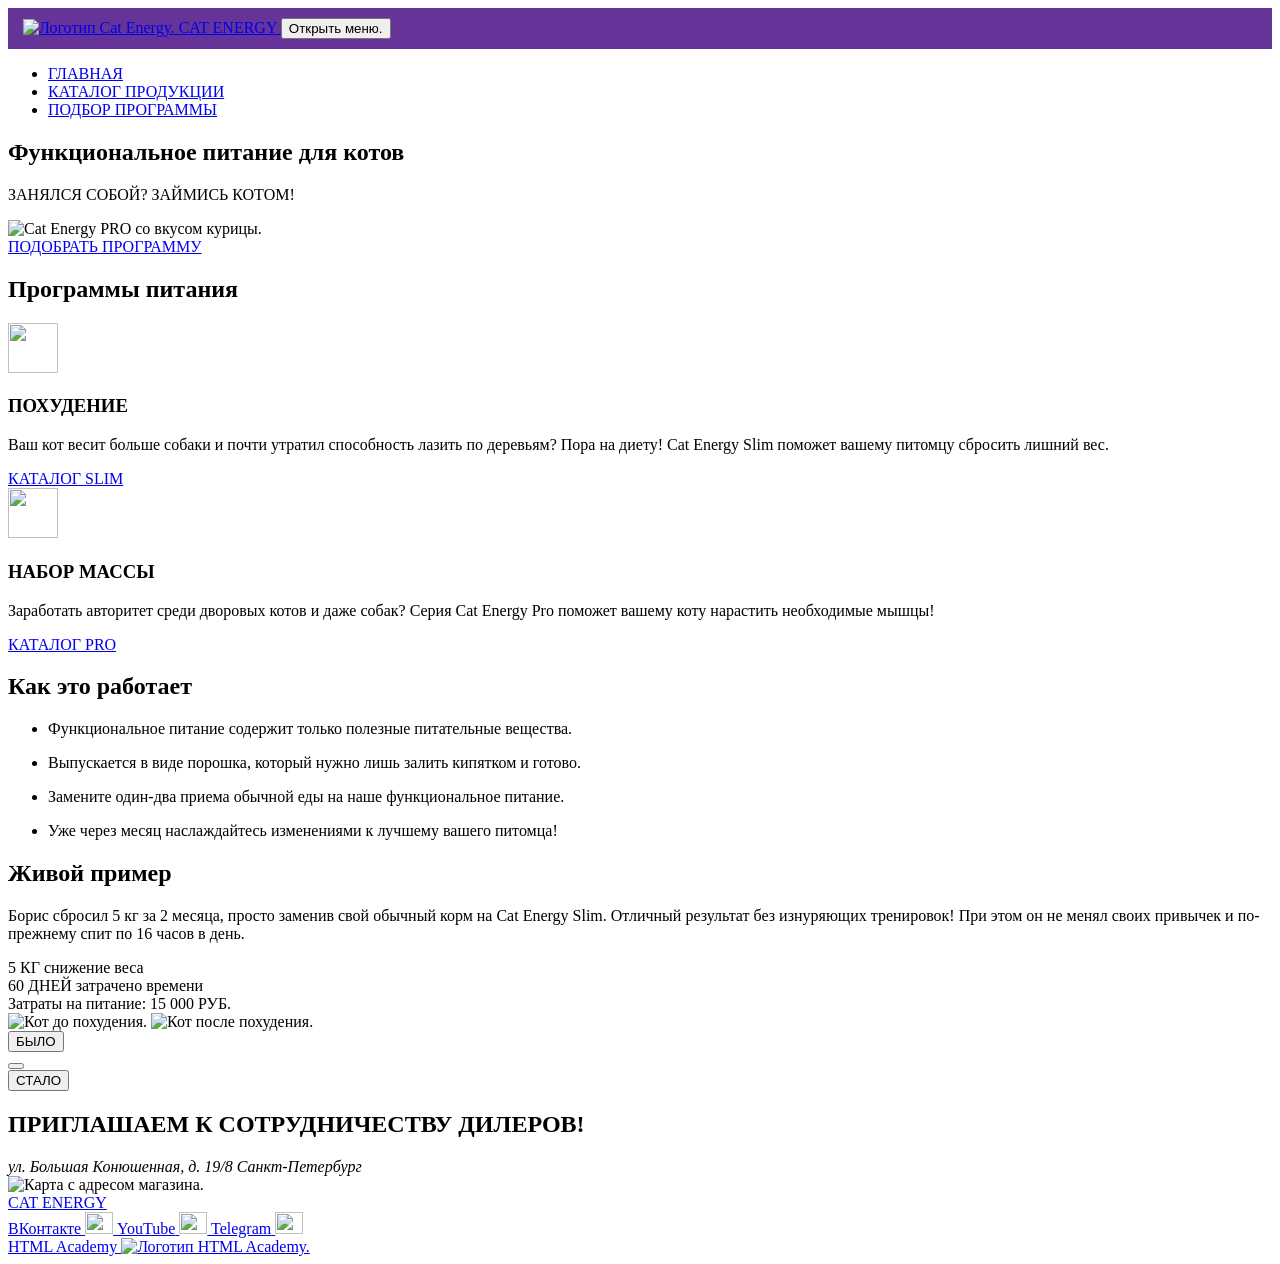
==== 12/index.html @ 640076eb "Deploying to gh-pages from @ Kostya1993/2653045-cat-energy-2@d569305efcc5ca0333b6e6e3bfd942c7df7faf9" ====
<!DOCTYPE html><html class="page" lang="ru"><head><meta charset="UTF-8"><title>Cat Energy - Функциональное питание для котов</title><meta name="viewport" content="width=device-width,initial-scale=1"><link rel="stylesheet" href="styles/styles.css"><script src="scripts/index.js" defer="defer"></script></head><body class="page__body"><!-- Блок Header --><header class="header"><div class="header__container"><a class="header__logo" href="index.html"><img class="header__logo-image" src="images/logo-mobile.png" width="33" height="38" alt="Логотип Cat Energy."> <span class="header__logo-text">CAT ENERGY</span> </a><button class="header__toggle" type="button"><span class="visually-hidden">Открыть меню.</span></button></div></header><!-- Основное содержимое --><main class="main"><!-- Главное меню --><nav class="main-nav main-nav--closed"><ul class="main-nav__list"><li class="main-nav__item"><a class="main-nav__link" href="#">ГЛАВНАЯ</a></li><li class="main-nav__item"><a class="main-nav__link" href="#">КАТАЛОГ ПРОДУКЦИИ</a></li><li class="main-nav__item"><a class="main-nav__link" href="#">ПОДБОР ПРОГРАММЫ</a></li></ul></nav><!-- Секция Hero --><section class="hero"><div class="hero__container"><h1 class="hero__title">Функциональное питание для котов</h1><p class="hero__slogan">ЗАНЯЛСЯ СОБОЙ? ЗАЙМИСЬ КОТОМ!</p><div class="hero__image"><img class="hero__product" src="images/hero-product.png" width="280" height="270" alt="Cat Energy PRO со вкусом курицы."></div><a class="hero__button button" href="#">ПОДОБРАТЬ ПРОГРАММУ</a></div></section><!-- Секция программ --><section class="programs"><div class="programs__container"><h2 class="visually-hidden">Программы питания</h2><!-- Программа похудения --><article class="program program--slim"><div class="program__icon"><img class="program__icon-image" src="images/icon-cat-slim.svg" width="50" height="50" alt=""></div><h3 class="program__title">ПОХУДЕНИЕ</h3><p class="program__description">Ваш кот весит больше собаки и почти утратил способность лазить по деревьям? Пора на диету! Cat Energy Slim поможет вашему питомцу сбросить лишний вес.</p><a class="program__link" href="#">КАТАЛОГ SLIM</a></article><!-- Программа набора массы --><article class="program program--pro"><div class="program__icon"><img class="program__icon-image" src="images/icon-cat-pro.svg" width="50" height="50" alt=""></div><h3 class="program__title">НАБОР МАССЫ</h3><p class="program__description">Заработать авторитет среди дворовых котов и даже собак? Серия Cat Energy Pro поможет вашему коту нарастить необходимые мышцы!</p><a class="program__link" href="#">КАТАЛОГ PRO</a></article></div></section><!-- Секция "Как это работает" --><section class="how-it-works"><div class="how-it-works__container"><h2 class="how-it-works__title">Как это работает</h2><ul class="how-it-works__list"><li class="how-it-works__item how-it-works__item--leaf"><p class="how-it-works__description">Функциональное питание содержит только полезные питательные вещества.</p></li><li class="how-it-works__item how-it-works__item--powder"><p class="how-it-works__description">Выпускается в виде порошка, который нужно лишь залить кипятком и готово.</p></li><li class="how-it-works__item how-it-works__item--eat"><p class="how-it-works__description">Замените один-два приема обычной еды на наше функциональное питание.</p></li><li class="how-it-works__item how-it-works__item--clock"><p class="how-it-works__description">Уже через месяц наслаждайтесь изменениями к лучшему вашего питомца!</p></li></ul></div></section><!-- Секция "Живой пример" --><section class="example"><div class="example__container"><h2 class="example__title">Живой пример</h2><p class="example__description">Борис сбросил 5 кг за 2 месяца, просто заменив свой обычный корм на Cat Energy Slim. Отличный результат без изнуряющих тренировок! При этом он не менял своих привычек и по-прежнему спит по 16 часов в день.</p><div class="example__stats"><div class="example__stat"><span class="example__stat-value">5 КГ</span> <span class="example__stat-label">снижение веса</span></div><div class="example__stat"><span class="example__stat-value">60 ДНЕЙ</span> <span class="example__stat-label">затрачено времени</span></div></div><div class="example__cost"><span class="example__cost-label">Затраты на питание:</span> <span class="example__cost-value">15 000 РУБ.</span></div><div class="example__slider"><div class="example__image-container"><img class="example__image example__image--before" src="images/cat-before-mobile.jpg" width="280" height="256" alt="Кот до похудения."> <img class="example__image example__image--after" src="images/cat-after-mobile.jpg" width="280" height="256" alt="Кот после похудения."></div><div class="example__controls"><button class="example__control example__control--before" type="button">БЫЛО</button><div class="example__toggle"><button class="example__toggle-button" type="button"></button></div><button class="example__control example__control--after" type="button">СТАЛО</button></div></div></div></section><!-- Секция контактов --><section class="contacts"><div class="contacts__container"><div class="contacts__info"><h2 class="contacts__title">ПРИГЛАШАЕМ К СОТРУДНИЧЕСТВУ ДИЛЕРОВ!</h2><address class="contacts__address">ул. Большая Конюшенная, д. 19/8 Санкт-Петербург</address></div><div class="contacts__map"><img class="contacts__map-image" src="images/map-mobile.jpg" width="320" height="362" alt="Карта с адресом магазина."></div></div></section></main><!-- Подвал сайта --><footer class="footer"><div class="footer__container"><a class="footer__logo" href="index.html"><span class="footer__logo-text">CAT ENERGY</span></a><div class="footer__social"><a class="footer__social-link" href="#"><span class="visually-hidden">ВКонтакте</span> <img class="footer__social-icon" src="images/icon-vk.svg" width="28" height="22" alt=""> </a><a class="footer__social-link" href="#"><span class="visually-hidden">YouTube</span> <img class="footer__social-icon" src="images/icon-youtube.svg" width="28" height="22" alt=""> </a><a class="footer__social-link" href="#"><span class="visually-hidden">Telegram</span> <img class="footer__social-icon" src="images/icon-telegram.svg" width="28" height="22" alt=""></a></div><div class="footer__copyright"><a class="footer__copyright-link" href="#"><span class="footer__copyright-text">HTML Academy</span> <img class="footer__copyright-logo" src="images/logo-htmlacademy.svg" width="27" height="34" alt="Логотип HTML Academy."></a></div></div></footer></body></html>
---- 12/styles/styles.css ----
.header{color:#fff;background-color:#639;padding:10px 15px}
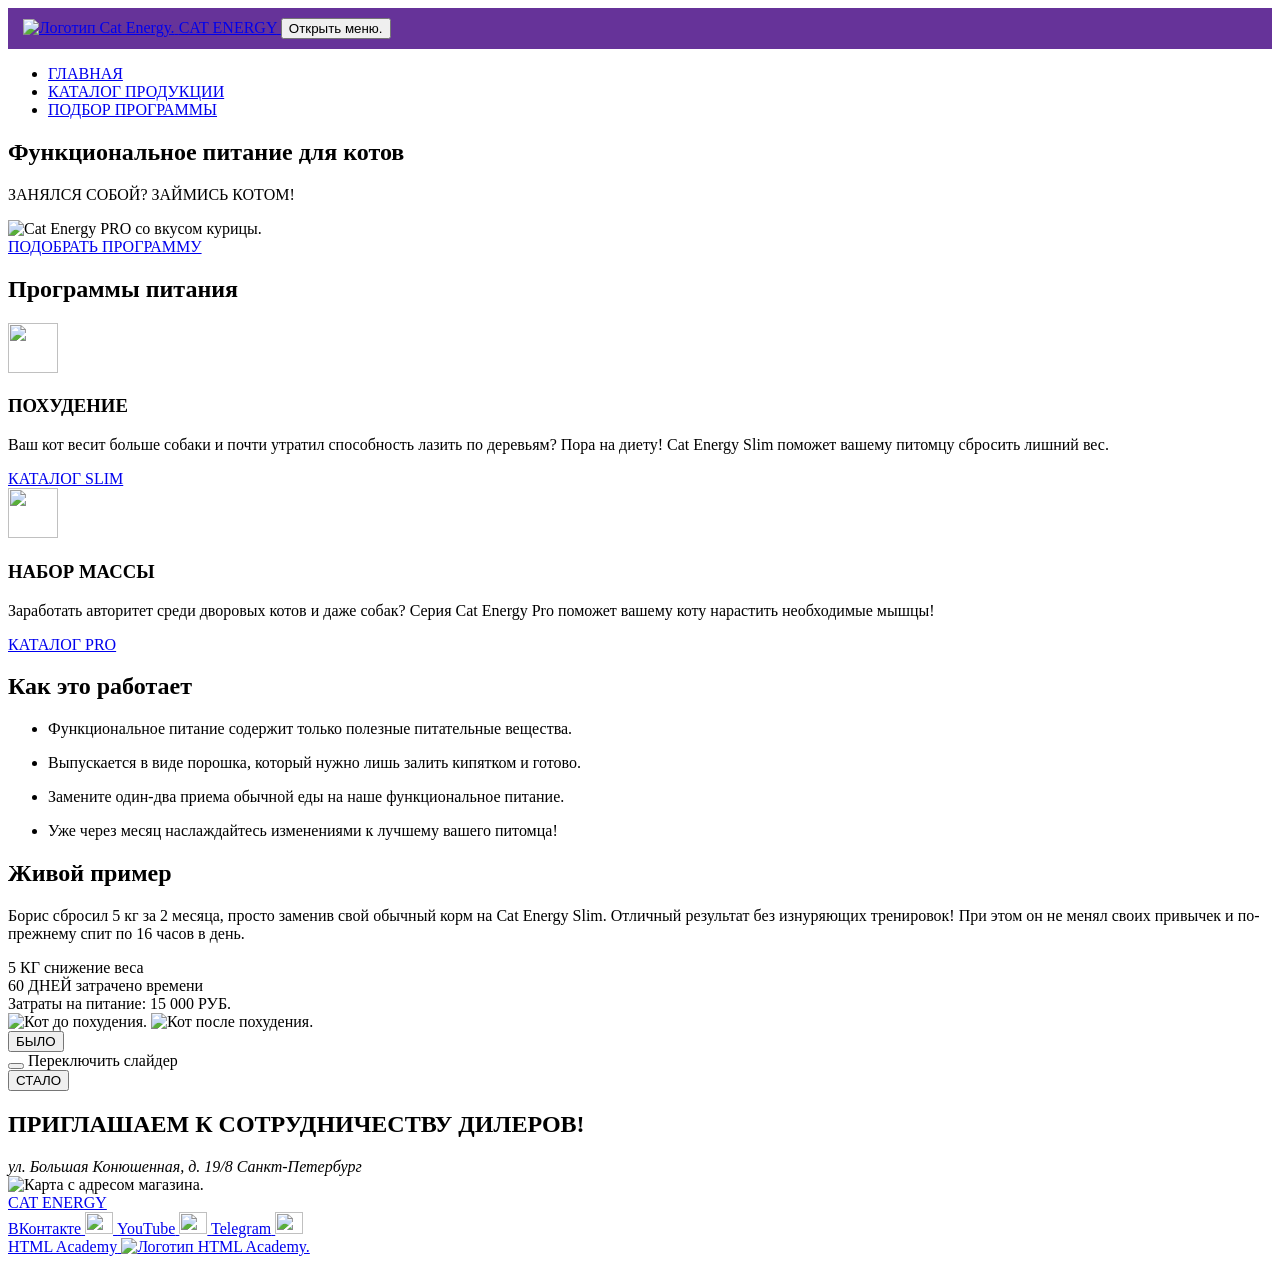
==== commit c4aa4797: "Deploying to gh-pages from @ Kostya1993/2653045-cat-energy-2@d569305efcc5ca0333b6e6e3bfd942c7df7faf9" ====
--- a/12/index.html
+++ b/12/index.html
@@ -1 +1 @@
-<!DOCTYPE html><html class="page" lang="ru"><head><meta charset="UTF-8"><title>Cat Energy - Функциональное питание для котов</title><meta name="viewport" content="width=device-width,initial-scale=1"><link rel="stylesheet" href="styles/styles.css"><script src="scripts/index.js" defer="defer"></script></head><body class="page__body"><!-- Блок Header --><header class="header"><div class="header__container"><a class="header__logo" href="index.html"><img class="header__logo-image" src="images/logo-mobile.png" width="33" height="38" alt="Логотип Cat Energy."> <span class="header__logo-text">CAT ENERGY</span> </a><button class="header__toggle" type="button"><span class="visually-hidden">Открыть меню.</span></button></div></header><!-- Основное содержимое --><main class="main"><!-- Главное меню --><nav class="main-nav main-nav--closed"><ul class="main-nav__list"><li class="main-nav__item"><a class="main-nav__link" href="#">ГЛАВНАЯ</a></li><li class="main-nav__item"><a class="main-nav__link" href="#">КАТАЛОГ ПРОДУКЦИИ</a></li><li class="main-nav__item"><a class="main-nav__link" href="#">ПОДБОР ПРОГРАММЫ</a></li></ul></nav><!-- Секция Hero --><section class="hero"><div class="hero__container"><h1 class="hero__title">Функциональное питание для котов</h1><p class="hero__slogan">ЗАНЯЛСЯ СОБОЙ? ЗАЙМИСЬ КОТОМ!</p><div class="hero__image"><img class="hero__product" src="images/hero-product.png" width="280" height="270" alt="Cat Energy PRO со вкусом курицы."></div><a class="hero__button button" href="#">ПОДОБРАТЬ ПРОГРАММУ</a></div></section><!-- Секция программ --><section class="programs"><div class="programs__container"><h2 class="visually-hidden">Программы питания</h2><!-- Программа похудения --><article class="program program--slim"><div class="program__icon"><img class="program__icon-image" src="images/icon-cat-slim.svg" width="50" height="50" alt=""></div><h3 class="program__title">ПОХУДЕНИЕ</h3><p class="program__description">Ваш кот весит больше собаки и почти утратил способность лазить по деревьям? Пора на диету! Cat Energy Slim поможет вашему питомцу сбросить лишний вес.</p><a class="program__link" href="#">КАТАЛОГ SLIM</a></article><!-- Программа набора массы --><article class="program program--pro"><div class="program__icon"><img class="program__icon-image" src="images/icon-cat-pro.svg" width="50" height="50" alt=""></div><h3 class="program__title">НАБОР МАССЫ</h3><p class="program__description">Заработать авторитет среди дворовых котов и даже собак? Серия Cat Energy Pro поможет вашему коту нарастить необходимые мышцы!</p><a class="program__link" href="#">КАТАЛОГ PRO</a></article></div></section><!-- Секция "Как это работает" --><section class="how-it-works"><div class="how-it-works__container"><h2 class="how-it-works__title">Как это работает</h2><ul class="how-it-works__list"><li class="how-it-works__item how-it-works__item--leaf"><p class="how-it-works__description">Функциональное питание содержит только полезные питательные вещества.</p></li><li class="how-it-works__item how-it-works__item--powder"><p class="how-it-works__description">Выпускается в виде порошка, который нужно лишь залить кипятком и готово.</p></li><li class="how-it-works__item how-it-works__item--eat"><p class="how-it-works__description">Замените один-два приема обычной еды на наше функциональное питание.</p></li><li class="how-it-works__item how-it-works__item--clock"><p class="how-it-works__description">Уже через месяц наслаждайтесь изменениями к лучшему вашего питомца!</p></li></ul></div></section><!-- Секция "Живой пример" --><section class="example"><div class="example__container"><h2 class="example__title">Живой пример</h2><p class="example__description">Борис сбросил 5 кг за 2 месяца, просто заменив свой обычный корм на Cat Energy Slim. Отличный результат без изнуряющих тренировок! При этом он не менял своих привычек и по-прежнему спит по 16 часов в день.</p><div class="example__stats"><div class="example__stat"><span class="example__stat-value">5 КГ</span> <span class="example__stat-label">снижение веса</span></div><div class="example__stat"><span class="example__stat-value">60 ДНЕЙ</span> <span class="example__stat-label">затрачено времени</span></div></div><div class="example__cost"><span class="example__cost-label">Затраты на питание:</span> <span class="example__cost-value">15 000 РУБ.</span></div><div class="example__slider"><div class="example__image-container"><img class="example__image example__image--before" src="images/cat-before-mobile.jpg" width="280" height="256" alt="Кот до похудения."> <img class="example__image example__image--after" src="images/cat-after-mobile.jpg" width="280" height="256" alt="Кот после похудения."></div><div class="example__controls"><button class="example__control example__control--before" type="button">БЫЛО</button><div class="example__toggle"><button class="example__toggle-button" type="button"></button></div><button class="example__control example__control--after" type="button">СТАЛО</button></div></div></div></section><!-- Секция контактов --><section class="contacts"><div class="contacts__container"><div class="contacts__info"><h2 class="contacts__title">ПРИГЛАШАЕМ К СОТРУДНИЧЕСТВУ ДИЛЕРОВ!</h2><address class="contacts__address">ул. Большая Конюшенная, д. 19/8 Санкт-Петербург</address></div><div class="contacts__map"><img class="contacts__map-image" src="images/map-mobile.jpg" width="320" height="362" alt="Карта с адресом магазина."></div></div></section></main><!-- Подвал сайта --><footer class="footer"><div class="footer__container"><a class="footer__logo" href="index.html"><span class="footer__logo-text">CAT ENERGY</span></a><div class="footer__social"><a class="footer__social-link" href="#"><span class="visually-hidden">ВКонтакте</span> <img class="footer__social-icon" src="images/icon-vk.svg" width="28" height="22" alt=""> </a><a class="footer__social-link" href="#"><span class="visually-hidden">YouTube</span> <img class="footer__social-icon" src="images/icon-youtube.svg" width="28" height="22" alt=""> </a><a class="footer__social-link" href="#"><span class="visually-hidden">Telegram</span> <img class="footer__social-icon" src="images/icon-telegram.svg" width="28" height="22" alt=""></a></div><div class="footer__copyright"><a class="footer__copyright-link" href="#"><span class="footer__copyright-text">HTML Academy</span> <img class="footer__copyright-logo" src="images/logo-htmlacademy.svg" width="27" height="34" alt="Логотип HTML Academy."></a></div></div></footer></body></html>+<!DOCTYPE html><html class="page" lang="ru"><head><meta charset="UTF-8"><title>Cat Energy - Функциональное питание для котов</title><meta name="viewport" content="width=device-width,initial-scale=1"><link rel="stylesheet" href="styles/styles.css"><script src="scripts/index.js" defer="defer"></script></head><body class="page__body"><!-- Блок Header --><header class="header"><div class="header__container"><a class="header__logo" href="index.html"><img class="header__logo-image" src="images/logo-mobile.png" width="33" height="38" alt="Логотип Cat Energy."> <span class="header__logo-text">CAT ENERGY</span> </a><button class="header__toggle" type="button"><span class="visually-hidden">Открыть меню.</span></button></div></header><!-- Основное содержимое --><main class="main"><!-- Главное меню --><nav class="main-nav main-nav--closed"><ul class="main-nav__list"><li class="main-nav__item"><a class="main-nav__link" href="#">ГЛАВНАЯ</a></li><li class="main-nav__item"><a class="main-nav__link" href="#">КАТАЛОГ ПРОДУКЦИИ</a></li><li class="main-nav__item"><a class="main-nav__link" href="#">ПОДБОР ПРОГРАММЫ</a></li></ul></nav><!-- Секция Hero --><section class="hero"><div class="hero__container"><h1 class="hero__title">Функциональное питание для котов</h1><p class="hero__slogan">ЗАНЯЛСЯ СОБОЙ? ЗАЙМИСЬ КОТОМ!</p><div class="hero__image"><img class="hero__product" src="images/hero-product.png" width="280" height="270" alt="Cat Energy PRO со вкусом курицы."></div><a class="hero__button button" href="#">ПОДОБРАТЬ ПРОГРАММУ</a></div></section><!-- Секция программ --><section class="programs"><div class="programs__container"><h2 class="visually-hidden">Программы питания</h2><!-- Программа похудения --><article class="program program--slim"><div class="program__icon"><img class="program__icon-image" src="images/icon-cat-slim.svg" width="50" height="50" alt=""></div><h3 class="program__title">ПОХУДЕНИЕ</h3><p class="program__description">Ваш кот весит больше собаки и почти утратил способность лазить по деревьям? Пора на диету! Cat Energy Slim поможет вашему питомцу сбросить лишний вес.</p><a class="program__link" href="#">КАТАЛОГ SLIM</a></article><!-- Программа набора массы --><article class="program program--pro"><div class="program__icon"><img class="program__icon-image" src="images/icon-cat-pro.svg" width="50" height="50" alt=""></div><h3 class="program__title">НАБОР МАССЫ</h3><p class="program__description">Заработать авторитет среди дворовых котов и даже собак? Серия Cat Energy Pro поможет вашему коту нарастить необходимые мышцы!</p><a class="program__link" href="#">КАТАЛОГ PRO</a></article></div></section><!-- Секция "Как это работает" --><section class="how-it-works"><div class="how-it-works__container"><h2 class="how-it-works__title">Как это работает</h2><ul class="how-it-works__list"><li class="how-it-works__item how-it-works__item--leaf"><p class="how-it-works__description">Функциональное питание содержит только полезные питательные вещества.</p></li><li class="how-it-works__item how-it-works__item--powder"><p class="how-it-works__description">Выпускается в виде порошка, который нужно лишь залить кипятком и готово.</p></li><li class="how-it-works__item how-it-works__item--eat"><p class="how-it-works__description">Замените один-два приема обычной еды на наше функциональное питание.</p></li><li class="how-it-works__item how-it-works__item--clock"><p class="how-it-works__description">Уже через месяц наслаждайтесь изменениями к лучшему вашего питомца!</p></li></ul></div></section><!-- Секция "Живой пример" --><section class="example"><div class="example__container"><h2 class="example__title">Живой пример</h2><p class="example__description">Борис сбросил 5 кг за 2 месяца, просто заменив свой обычный корм на Cat Energy Slim. Отличный результат без изнуряющих тренировок! При этом он не менял своих привычек и по-прежнему спит по 16 часов в день.</p><div class="example__stats"><div class="example__stat"><span class="example__stat-value">5 КГ</span> <span class="example__stat-label">снижение веса</span></div><div class="example__stat"><span class="example__stat-value">60 ДНЕЙ</span> <span class="example__stat-label">затрачено времени</span></div></div><div class="example__cost"><span class="example__cost-label">Затраты на питание:</span> <span class="example__cost-value">15 000 РУБ.</span></div><div class="example__slider"><div class="example__image-container"><img class="example__image example__image--before" src="images/cat-before-mobile.jpg" width="280" height="256" alt="Кот до похудения."> <img class="example__image example__image--after" src="images/cat-after-mobile.jpg" width="280" height="256" alt="Кот после похудения."></div><div class="example__controls"><button class="example__control example__control--before" type="button">БЫЛО</button><div class="example__toggle"><button class="example__toggle-button" type="button"></button> <span class="visually-hidden">Переключить слайдер</span></div><button class="example__control example__control--after" type="button">СТАЛО</button></div></div></div></section><!-- Секция контактов --><section class="contacts"><div class="contacts__container"><div class="contacts__info"><h2 class="contacts__title">ПРИГЛАШАЕМ К СОТРУДНИЧЕСТВУ ДИЛЕРОВ!</h2><address class="contacts__address">ул. Большая Конюшенная, д. 19/8 Санкт-Петербург</address></div><div class="contacts__map"><img class="contacts__map-image" src="images/map-mobile.jpg" width="320" height="362" alt="Карта с адресом магазина."></div></div></section></main><!-- Подвал сайта --><footer class="footer"><div class="footer__container"><a class="footer__logo" href="index.html"><span class="footer__logo-text">CAT ENERGY</span></a><div class="footer__social"><a class="footer__social-link" href="#"><span class="visually-hidden">ВКонтакте</span> <img class="footer__social-icon" src="images/icon-vk.svg" width="28" height="22" alt=""> </a><a class="footer__social-link" href="#"><span class="visually-hidden">YouTube</span> <img class="footer__social-icon" src="images/icon-youtube.svg" width="28" height="22" alt=""> </a><a class="footer__social-link" href="#"><span class="visually-hidden">Telegram</span> <img class="footer__social-icon" src="images/icon-telegram.svg" width="28" height="22" alt=""></a></div><div class="footer__copyright"><a class="footer__copyright-link" href="#"><span class="footer__copyright-text">HTML Academy</span> <img class="footer__copyright-logo" src="images/logo-htmlacademy.svg" width="27" height="34" alt="Логотип HTML Academy."></a></div></div></footer></body></html>
